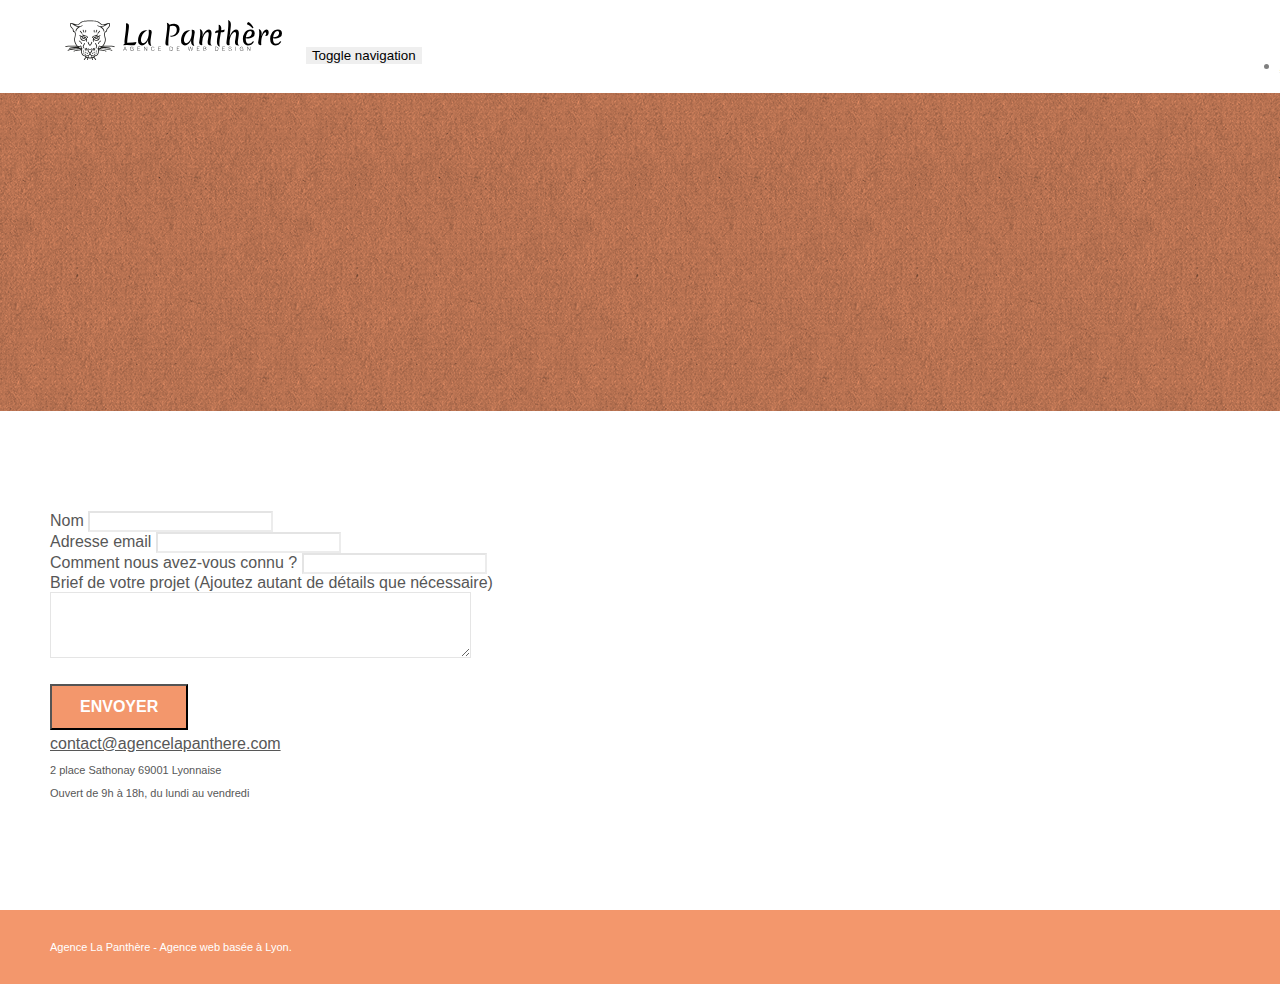
==== Starting website 2/contact.html @ 9b2c925a "Modification de page html --page2.html-- en --contact.html-- afin de donner un nom de fichier corres" ====
<!doctype html>
<html lang="fr">
	<head>
		<meta charset="utf-8">
		<meta name="keywords" content="">
		<meta name="description" content="">
		<meta name="viewport" content="width=device-width, initial-scale=1.0, viewport-fit=cover">
		<link rel="shortcut icon" type="image/png" href="favicon.jpg">
		
		<link rel="stylesheet" type="text/css" href="./css/bootstrap.min.css">
		<link rel="stylesheet" type="text/css" href="style.css">
		<link rel="stylesheet" type="text/css" href="./css/font-awesome.min.css">
		<link rel="stylesheet" type="text/css" href="./css/et-line.min.css">
		
		
		<script src="./js/jquery-2.1.0.min.js"></script>
		<script src="./js/bootstrap.min.js"></script>
		<script src="./js/blocs.min.js"></script>
		<script src="./js/jqBootstrapValidation.js"></script>
		<script src="./js/formHandler.js"></script>
		<title>Page contact la Panthère</title>
		
	</head>

	<body>
	<!-- Principal conteneur -->
		<div class="page-container">
			
		<!-- bloc-0 -->
			<div class="bloc bgc-white l-bloc " id="bloc-0">
				<div class="container bloc-sm">
					<nav class="navbar row">

						<div class="navbar-header">
							<a class="navbar-brand" href="index.html"><img src="img/agence-la-panthere-monochrome.svg" alt="atlanta web design logo" height="40" /></a>
							<button id="nav-toggle" type="button" class="ui-navbar-toggle navbar-toggle" data-toggle="collapse" data-target=".navbar-1">
								<span class="sr-only">Toggle navigation</span>
								<span class="icon-bar"></span>
								<span class="icon-bar"></span>
								<span class="icon-bar"></span>
							</button>
						</div>

						<div class="collapse navbar-collapse navbar-1 special-dropdown-nav">

							<ul class="site-navigation nav navbar-nav">
								<li>
									<a href="index.html">Accueil</a>
								</li>
								<li>
									<a href="page2.html">page2</a>
								</li>
							</ul>

						</div>

					</nav>
				</div>
			</div>
			<!-- bloc-0 END -->

			<!-- bloc-6 -->
			<div class="bloc bg-dots-bg bg-repeat bgc-atomic-tangerine d-bloc bloc-bg-texture texture-paper" id="bloc-6">
				<div class="container bloc-lg">
					<div class="row">
						<div class="col-sm-12">
							<h1 class="text-center hero-bloc-text tc-white">
								Parlons web design !
							</h1>
							<p class="text-center mg-lg tc-white tight-width-whitespace">
								Nous sommes ravis que vous souhaitiez collaborer avec notre agence.<br>
								Parlez-nous de votre projet en complétant le formulaire ci-dessous.
							</p>
						</div>
					</div>
				</div>
			</div>
			<!-- bloc-6 END -->

			<!-- bloc-7 -->
			<div class="bloc bgc-white l-bloc" id="bloc-7">
				<div class="container bloc-lg">
					<div class="row">
						<div class="col-sm-6">

							<form id="form_1" novalidate success-msg="Your message has been sent." fail-msg="Sorry it seems that our mail server is not responding, Sorry for the inconvenience!">
								
								<div class="form-group">
									<label>
										Nom
									</label>
									<input id="name" class="form-control" required />
								</div>

								<div class="form-group">
									<label>
										Adresse email
									</label>
									<input id="email" class="form-control" type="email" required />
								</div>

								<div class="form-group">
									<label>
										Comment nous avez-vous connu ?
									</label>
									<input class="form-control" type="email" required id="input_504" />
								</div>

								<div class="form-group">
									<label>
										Brief de votre projet (Ajoutez autant de détails que nécessaire)<br>
									</label><textarea id="message" class="form-control" rows="4" cols="50" required></textarea>
								</div> 

								<button class="bloc-button btn btn-lg btn-block cta-hero btn-atomic-tangerine" type="submit">
									Envoyer
								</button>

							</form>
						</div>

						<div class="col-sm-6">
							<a class="footer_lien" href="mailto:contact@agencelapanthere.com">
								contact@agencelapanthere.com
							</a>
							<p>
								2 place Sathonay 69001 Lyonnaise
							</p>
							<p>
								Ouvert de 9h à 18h, du lundi au vendredi
							</p>
						</div>

					</div>
				</div>
			</div>
			<!-- bloc-7 END -->

			<!-- ScrollToTop Button -->
			<a class="bloc-button btn btn-d scrollToTop" onclick="scrollToTarget('1')"><span class="fa fa-chevron-up"></span></a>
			<!-- ScrollToTop Button END-->


			<!-- Footer - bloc-8 -->
			<footer class="bloc bgc-atomic-tangerine d-bloc" id="bloc-8">
				<div class="container bloc-sm">
					<div class="row">
						<div class="col-sm-12">
							<p class="text-center white">
								Agence La Panthère - Agence web basée à Lyon.<br>
							</p>
							<div class="row row-no-gutters social">

								<div class="col-sm-3">
									<div class="text-center">
										<a class="social" href="index.html"><span class="fa fa-twitter icon-md"></span></a>
									</div>
								</div>

								<div class="col-sm-3">
									<div class="text-center">
										<a class="social" href="index.html"><span class="fa fa-facebook icon-md"></span></a>
									</div>
								</div>

								<div class="col-sm-3">
									<div class="text-center">
										<a class="social" href="index.html"><span class="fa fa-dribbble icon-md"></span></a>
									</div>
								</div>

								<div class="col-sm-3">
									<div class="text-center">
										<a class="social" href="index.html"><span class="fa fa-instagram icon-md"></span></a>
									</div>
								</div>

							</div>
						</div>
					</div>
				</div>
			</footer>
		<!-- Footer - bloc-8 END -->

		</div>
		<!-- Principal conteneur END -->
		

	</body>
</html>
---- Starting website 2/style.css ----
body {
    margin: 0;
    padding: 0;
    background: #FFF;
    overflow-x: hidden;
    -webkit-font-smoothing: antialiased;
    -moz-osx-font-smoothing: grayscale;
}

a,
button {
    transition: all .3s ease-in-out;
    outline: none!important;
}

a:hover {
    text-decoration: none;
    cursor: pointer;
}

#page-loading-blocs-notifaction {
    position: fixed;
    top: 0;
    bottom: 0;
    width: 100%;
    z-index: 100000;
    background: #FFFFFF url("img/pageload-spinner.gif") no-repeat center center;
}

.bloc {
    width: 100%;
    clear: both;
    background: 50% 50% no-repeat;
    padding: 0 50px;
    -webkit-background-size: cover;
    -moz-background-size: cover;
    -o-background-size: cover;
    background-size: cover;
    position: relative;
}

.bloc .container {
    padding-left: 0;
    padding-right: 0;
}

.bloc-lg {
    padding: 100px 50px;
}

.bloc-md {
    padding: 50px;
}

.bloc-sm {
    padding: 20px 50px;
}

.bg-center,
.bg-l-edge,
.bg-r-edge,
.bg-t-edge,
.bg-b-edge,
.bg-tl-edge,
.bg-bl-edge,
.bg-tr-edge,
.bg-br-edge,
.bg-repeat {
    -webkit-background-size: auto!important;
    -moz-background-size: auto!important;
    -o-background-size: auto!important;
    background-size: auto!important;
}

.bg-repeat {
    background: repeat;
}

.bg-t-edge {
    background: top no-repeat;
}

.bloc-bg-texture::before {
    content: "";
    background-size: 2px 2px;
    position: absolute;
    top: 0;
    bottom: 0;
    left: 0;
    right: 0;
}

.texture-paper::before {
    background: url("img/texture-paper.png");
    background-size: 280px 280px;
}

.b-parallax {
    background-attachment: fixed;
}

.d-bloc {
    color: rgba(255, 255, 255, .7);
}

.d-bloc button:hover {
    color: rgba(255, 255, 255, .9);
}

.d-bloc .icon-round,
.d-bloc .icon-square,
.d-bloc .icon-rounded,
.d-bloc .icon-semi-rounded-a,
.d-bloc .icon-semi-rounded-b {
    border-color: rgba(255, 255, 255, .9);
}

.d-bloc .divider-h span {
    border-color: rgba(255, 255, 255, .2);
}

.d-bloc .a-btn,
.d-bloc .navbar a,
.d-bloc .navbar-brand,
.d-bloc a .icon-sm,
.d-bloc a .icon-md,
.d-bloc a .icon-lg,
.d-bloc a .icon-xl,
.d-bloc h1 a,
.d-bloc h2 a,
.d-bloc h3 a,
.d-bloc h4 a,
.d-bloc h5 a,
.d-bloc h6 a,
.d-bloc p a {
    color: rgba(255, 255, 255, .6);
}

.d-bloc .a-btn:hover,
.d-bloc .navbar a:hover,
.d-bloc .navbar-brand:hover,
.d-bloc a:hover .icon-sm,
.d-bloc a:hover .icon-md,
.d-bloc a:hover .icon-lg,
.d-bloc a:hover .icon-xl,
.d-bloc h1 a:hover,
.d-bloc h2 a:hover,
.d-bloc h3 a:hover,
.d-bloc h4 a:hover,
.d-bloc h5 a:hover,
.d-bloc h6 a:hover,
.d-bloc p a:hover {
    color: rgba(255, 255, 255, 1);
}

.d-bloc .navbar-toggle .icon-bar {
    background: rgba(255, 255, 255, 1);
}

.d-bloc .btn-wire,
.d-bloc .btn-wire:hover {
    color: rgba(255, 255, 255, 1);
    border-color: rgba(255, 255, 255, 1);
}

.d-bloc .panel {
    color: rgba(0, 0, 0, .5);
}

.d-bloc .panel button:hover {
    color: rgba(0, 0, 0, .7);
}

.d-bloc .panel icon {
    border-color: rgba(0, 0, 0, .7);
}

.d-bloc .panel .divider-h span {
    border-color: rgba(0, 0, 0, .1);
}

.d-bloc .panel .a-btn {
    color: rgba(0, 0, 0, .6);
}

.d-bloc .panel .a-btn:hover {
    color: rgba(0, 0, 0, 1);
}

.d-bloc .panel .btn-wire,
.d-bloc .panel .btn-wire:hover {
    color: rgba(0, 0, 0, .7);
    border-color: rgba(0, 0, 0, .3);
}

.d-bloc .panel,
.l-bloc {
    color: rgba(0, 0, 0, .5);
}

.d-bloc .panel button:hover,
.l-bloc button:hover {
    color: rgba(0, 0, 0, .7);
}

.l-bloc .icon-round,
.l-bloc .icon-square,
.l-bloc .icon-rounded,
.l-bloc .icon-semi-rounded-a,
.l-bloc .icon-semi-rounded-b {
    border-color: rgba(0, 0, 0, .7);
}

.d-bloc .panel .divider-h span,
.l-bloc .divider-h span {
    border-color: rgba(0, 0, 0, .1);
}

.d-bloc .panel .a-btn,
.l-bloc .a-btn,
.l-bloc .navbar a,
.l-bloc .navbar-brand,
.l-bloc a .icon-sm,
.l-bloc a .icon-md,
.l-bloc a .icon-lg,
.l-bloc a .icon-xl,
.l-bloc h1 a,
.l-bloc h2 a,
.l-bloc h3 a,
.l-bloc h4 a,
.l-bloc h5 a,
.l-bloc h6 a,
.l-bloc p a {
    color: rgba(0, 0, 0, .6);
}

.d-bloc .panel .a-btn:hover,
.l-bloc .a-btn:hover,
.l-bloc .navbar a:hover,
.l-bloc .navbar-brand:hover,
.l-bloc a:hover .icon-sm,
.l-bloc a:hover .icon-md,
.l-bloc a:hover .icon-lg,
.l-bloc a:hover .icon-xl,
.l-bloc h1 a:hover,
.l-bloc h2 a:hover,
.l-bloc h3 a:hover,
.l-bloc h4 a:hover,
.l-bloc h5 a:hover,
.l-bloc h6 a:hover,
.l-bloc p a:hover {
    color: rgba(0, 0, 0, 1);
}

.l-bloc .navbar-toggle .icon-bar {
    color: rgba(0, 0, 0, .6);
}

.d-bloc .panel .btn-wire,
.d-bloc .panel .btn-wire:hover,
.l-bloc .btn-wire,
.l-bloc .btn-wire:hover {
    color: rgba(0, 0, 0, .7);
    border-color: rgba(0, 0, 0, .3);
}

.voffset {
    margin-top: 30px;
}

.voffset-lg {
    margin-top: 80px;
}

.row-no-gutters {
    margin-right: 0;
    margin-left: 0;
}

.row.row-no-gutters > [class^="col-"],
.row.row-no-gutters > [class*=" col-"] {
    padding-right: 0;
    padding-left: 0;
}

#bloc-1-hero h1 {
    font-size: 32px;
}

.navbar {
    margin-bottom: 0;
    z-index: 1;
}

.navbar-brand {
    height: auto;
    padding: 3px 15px;
    font-size: 25px;
    font-weight: normal;
    font-weight: 600;
    line-height: 44px;
}

.navbar-brand img {
    max-height: 200px;
    margin: 0 5px 0 0;
    display: inline;
}

.navbar-brand img[src$=svg] {
    min-width: 100px;
}

.nav-center .navbar-brand img {
    margin: 0;
}

.navbar .nav {
    padding-top: 2px;
    margin-right: -16px;
    float: right;
    z-index: 1;
}

.nav > li {
    float: left;
    margin-top: 4px;
    font-size: 16px;
}

.navbar-nav .open .dropdown-menu > li > a {
    text-align: inherit;
}

.nav > li a:hover,
.nav > li a:focus {
    background: transparent;
}

.navbar-toggle {
    margin: 10px 10px 0 0;
    border: 0px;
}

.navbar-toggle:hover {
    background: transparent!important;
}

.navbar-toggle .icon-bar {
    background-color: rgba(0, 0, 0, .5);
    width: 26px;
}

.nav-invert .navbar .nav {
    float: left;
}

.nav-invert .navbar-header,
.nav-invert .navbar-brand {
    float: right;
    position: relative;
    z-index: 2;
}

@media (min-width: 768px) {
    .site-navigation {
        position: absolute;
        top: 50%;
        right: 20px;
        transform: translate(0, -50%);
        -webkit-transform: translateY(-50%);
    }
    .nav > li .dropdown-menu a,
    .nav > li .dropdown-menu a:hover {
        color: #484848;
    }
    .nav-invert .site-navigation {
        left: 0;
        right: 0;
    }
    .nav-center {
        text-align: center;
    }
    .nav-center .navbar-header {
        width: 100%;
    }
    .nav-center .navbar-header,
    .nav-center .navbar-brand,
    .nav-center .nav > li {
        float: none;
        display: inline-block;
    }
    .nav-center .site-navigation {
        position: relative;
        width: 100%;
        right: 0;
        margin-right: 0px;
        margin-top: 20px;
    }
    .nav-center.mini-nav .navbar-toggle {
        float: none;
        margin: 10px auto 0;
    }
}

.nav > li > .dropdown a {
    background: none!important;
    display: block;
    padding: 14px 15px;
}

nav .caret {
    margin: 0 5px;
}

.dropdown-menu .dropdown-menu {
    top: -8px;
    left: 100%;
}

.dropdown-menu .dropmenu-flow-right {
    top: 100%;
    left: 0;
    margin-left: -1px;
    border-top-left-radius: 0;
    border-top-right-radius: 0;
}

.dropdown-menu .dropdown span {
    border: 4px solid black;
    border-top-color: transparent;
    border-right-color: transparent;
    border-bottom-color: transparent;
    margin: 6px -5px 0 0!important;
    float: right;
}

.mg-md {
    margin-top: 10px;
    margin-bottom: 20px;
}

.mg-lg {
    margin-top: 10px;
    margin-bottom: 40px;
}

.btn {
    margin: 0 5px 5px 0;
}

.btn.pull-right {
    margin: 0 0 5px 5px;
}

.btn-d,
.btn-d:hover,
.btn-d:focus {
    color: #FFF;
    background: rgba(0, 0, 0, .3);
}

button {
    outline: none!important;
}

.btn-rd {
    border-radius: 40px;
}

.btn-clean {
    border: 1px solid rgba(0, 0, 0, .08);
    border-bottom-color: rgba(0, 0, 0, .1);
    text-shadow: 0 1px 0 rgba(0, 0, 1, .1);
    box-shadow: 0 1px 3px rgba(0, 0, 1, .25), inset 0 1px 0 0 rgba(255, 255, 255, .15);
}

.icon-md {
    font-size: 30px!important;
}

.icon-lg {
    font-size: 60px!important;
}

.sm-shadow {
    text-shadow: 0 1px 2px rgba(0, 0, 0, .3);
}

.panel-sq,
.panel-sq .panel-heading,
.panel-sq .panel-footer {
    border-radius: 0;
}

.panel-rd {
    border-radius: 30px;
}

.panel-rd .panel-heading {
    border-radius: 29px 29px 0 0;
}

.panel-rd .panel-footer {
    border-radius: 0 0 29px 29px;
}

.form-control {
    border-color: rgba(0, 0, 0, .1);
    box-shadow: none;
}

.scrollToTop {
    width: 40px;
    height: 40px;
    position: fixed;
    bottom: 20px;
    right: 20px;
    opacity: 0;
    z-index: 500;
    transition: all .3s ease-in-out;
}

.scrollToTop span {
    margin-top: 6px;
}

.showScrollTop {
    font-size: 14px;
    opacity: 1;
}

a[data-lightbox] {
    position: relative;
    display: block;
    text-align: center;
}

a[data-lightbox]:hover::before {
    content: "+";
    font-family: "HelveticaNeue-Light", "Helvetica Neue Light", "Helvetica Neue", Helvetica, Arial;
    font-size: 32px;
    width: 50px;
    height: 50px;
    margin-left: -25px;
    border-radius: 50%;
    background: rgba(0, 0, 0, .6);
    color: #FFF;
    font-weight: 100;
    z-index: 1;
    position: absolute;
    top: 50%;
    transform: translateY(-50%);
    -webkit-transform: translateY(-50%);
}

a[data-lightbox]:hover img {
    opacity: 0.6;
    -webkit-animation-fill-mode: none;
    animation-fill-mode: none;
}

#lightbox-modal {
    display: flex;
    align-items: center;
}

#lightbox-modal .modal-dialog {
    width: 90%;
    max-width: 900px;
    margin: 0 auto 0;
}

#lightbox-modal .modal-dialog img {
    max-height: 90vh;
    margin: 0 auto;
}

.lightbox-caption {
    padding: 20px;
    color: #FFF;
    background: rgba(0, 0, 0, .5);
    position: absolute;
    left: 15px;
    right: 15px;
    bottom: 5px;
}

.close-lightbox {
    color: #FFF;
    font-size: 30px;
    position: absolute;
    top: 20px;
    right: 20px;
    z-index: 20;
    background: rgba(0, 0, 0, .5);
    border: none;
    line-height: 30px;
    padding: 0 9px 5px;
    opacity: 0.3;
}

.close-lightbox:hover,
.next-lightbox:hover,
.prev-lightbox:hover {
    opacity: 1.0;
    color: #FFF;
}

.next-lightbox,
.prev-lightbox {
    font-size: 20px;
    color: rgba(255, 255, 255, .9);
    background: rgba(0, 0, 0, .5);
    transition: all .2s ease-in-out;
    position: absolute;
    top: 45%;
    z-index: 1;
    opacity: 0.4;
}

.next-lightbox {
    padding: 6px 8px 1px 13px;
    right: 25px;
}

.prev-lightbox {
    padding: 6px 13px 1px 10px;
    left: 25px;
}

.snapshot-lb .modal-body {
    padding-bottom: 45px;
}

.snapshot-lb .lightbox-caption {
    padding: 0;
    color: rgba(0, 0, 0, .5);
    background: none;
}

h1,
h2,
h3,
h4,
h5,
h6,
p,
label,
.btn,
a {
    font-family: "helvetica";
    font-weight: 400;
    color: #575757!important;
}

.container {
    max-width: 1000px;
}

.hero-bloc-text {
    font-size: 38px;
}

.hero-bloc-text-sub {
    font-size: 36px;
}

.statement-bloc-text {
    line-height: 26px;
    font-style: italic;
    font-size: 20px;
    text-align: center;
    font-weight: lighter;
    max-width: 520px;
    margin: auto auto auto auto;
}

p {
    font-size: 11px;
}

.tight-width-whitespace {
    max-width: 600px;
    margin: auto auto auto auto;
}

.h1 {
    font-size: 20px;
    font-family: "Open Sans";
}

.cta-hero {
    margin-top: 22px;
    color: #FFFFFF!important;
    text-transform: uppercase;
    padding: 12px 28px 12px 28px;
    font-size: 16px;
    font-weight: 700;
}

.social {
    max-width: 400px;
    margin: auto auto auto auto;
}

h2 {
    font-size: 22px;
    line-height: 1.4em;
}

h3 {
    font-size: 15px;
    text-transform: uppercase;
    font-weight: 700;
    color: #333333!important;
}

.med-width-whitespace {
    max-width: 800px;
    margin: auto auto auto auto;
    box-shadow: 0px 0px 0px #000000;
}

h1 {
    color: #333333!important;
}

h4 {
    color: #333333!important;
}

.icons {
    margin-bottom: 14px;
    margin-top: 24px;
}

.white {
    color: #FFFFFF!important;
}

.portfolio-thumb {
    margin-bottom: 24px;
}

.portfolio-row {
    margin-bottom: 44px;
    margin-top: 50px;
}

.avatar {
    box-shadow: 0px 4px 9px rgba(0, 0, 0, 0.3);
}

.black-background {
    background-color: rgba(165, 147, 99, 0.7);
    padding: 40px 40px 40px 40px;
}

.bold-link {
    font-weight: 900;
    text-decoration: underline!important;
}

.bgc-white {
    background-color: #FFFFFF;
}

.bgc-dark-slate-blue {
    background-color: #364577;
}

.bgc-atomic-tangerine {
    background-color: #F3976C;
}

.tc-white {
    color: #F3976C!important;
}

.btn-atomic-tangerine {
    background: #F3976C;
    color: #FFFFFF!important;
}

.btn-atomic-tangerine:hover {
    background: #c27956!important;
    color: #FFFFFF!important;
}

.ltc-white {
    color: #FFFFFF!important;
}

.ltc-white:hover {
    color: #cccccc!important;
}

.ltc-atomic-tangerine {
    color: #F3976C!important;
}

.ltc-atomic-tangerine:hover {
    color: #c27956!important;
}

.icon-dark-slate-blue {
    color: #364577!important;
    border-color: #364577!important;
}

.bg-dots-bg {
    background-image: url("img/dots-bg.png");
}

.bg-lines-h2-bg {
    background-image: url("img/lines-h2-bg.png");
}

.bg-banniere {
    background-image: url("img/agence-la-panthere.jpg");
}

.bg-presentation {
    background-image: url("img/image-de-presentation.bmp");
}

@media (max-width: 1024px) {
    .bloc {
        padding-left: 20px;
        padding-right: 20px;
    }
    .bloc.full-width-bloc,
    .bloc-tile-2.full-width-bloc .container,
    .bloc-tile-3.full-width-bloc .container,
    .bloc-tile-4.full-width-bloc .container {
        padding-left: 0;
        padding-right: 0;
    }
}

@media (max-width: 992px) and (min-width: 768px) {
    .navbar .nav {
        max-width: 80%
    }
    .nav-center.navbar .nav {
        max-width: 100%
    }
}

@media only screen and (min-device-width: 768px) and (max-device-width: 1024px) and (orientation: landscape) {
    .b-parallax {
        background-attachment: scroll;
    }
}

@media only screen and (min-device-width: 1024px) and (max-device-width: 1366px) and (-webkit-min-device-pixel-ratio: 1.5) {
    .b-parallax {
        background-attachment: scroll;
    }
}

@media (max-width: 991px) {
    .container {
        width: 100%;
    }
    .b-parallax {
        background-attachment: scroll;
    }
    .page-container,
    #hero-bloc {
        overflow-x: hidden;
        position: relative;
    }
    .bloc {
        padding-left: constant(safe-area-inset-left);
        padding-right: constant(safe-area-inset-right);
    }
    .bloc-group,
    .bloc-group .bloc {
        display: block;
        width: 100%;
    }
    .bloc-fill-screen .fill-bloc-top-edge,
    .bloc-fill-screen .fill-bloc-bottom-edge {
        padding: 0 20px;
        padding-left: constant(safe-area-inset-left);
        padding-right: constant(safe-area-inset-right);
    }
}

@media (max-width: 767px) {
    .page-container {
        overflow-x: hidden;
        position: relative;
    }
    h1,
    h2,
    h3,
    h4,
    h5,
    h6,
    p,
    #disqus_thread {
        padding-left: 10px!important;
        padding-right: 10px!important;
    }
    .b-parallax {
        background-attachment: scroll;
    }
    .navbar .nav {
        padding-top: 0;
        border-top: 1px solid rgba(0, 0, 0, .2);
        float: none!important;
    }
    .navbar.row {
        margin-left: 0;
        margin-right: 0;
    }
    .site-navigation {
        position: inherit;
        transform: none;
        -webkit-transform: none;
        -ms-transform: none;
    }
    .nav > li {
        margin-top: 0;
        border-bottom: 1px solid rgba(0, 0, 0, .1);
        background: rgba(0, 0, 0, .05);
        text-align: left;
        padding-left: 15px;
        width: 100%;
    }
    .nav > li:hover {
        background: rgba(0, 0, 0, .08);
    }
    .dropdown .dropdown a .caret {
        float: none;
        margin: 5px 0 0 10px!important;
        border: 4px solid black;
        border-bottom-color: transparent;
        border-right-color: transparent;
        border-left-color: transparent;
    }
    #hero-bloc .navbar .nav {
        background: rgba(0, 0, 0, .8);
    }
    #hero-bloc .navbar .nav a {
        color: rgba(255, 255, 255, .6);
    }
    .hero {
        padding: 50px 0;
    }
    .hero-nav {
        left: -1px;
        right: -1px;
    }
    .navbar-collapse {
        padding: 0;
        overflow-x: hidden;
        -webkit-box-shadow: none;
        box-shadow: none;
    }
    .navbar-brand img {
        max-height: 40px;
        width: auto;
    }
    .nav-invert .navbar-header {
        float: none;
        width: 100%;
    }
    .nav-invert .navbar-toggle {
        float: left;
        margin-left: 10px;
    }
    .bloc {
        padding-left: 0;
        padding-right: 0;
    }
    .bloc-xxl,
    .bloc-xl,
    .bloc-lg {
        padding: 40px 0;
    }
    .bloc-sm,
    .bloc-md {
        padding-left: 0;
        padding-right: 0;
    }
    .bloc-tile-2 .container,
    .bloc-tile-3 .container,
    .bloc-tile-4 .container,
    .bloc-fill-screen .fill-bloc-top-edge,
    .bloc-fill-screen .fill-bloc-bottom-edge {
        padding-left: 0;
        padding-right: 0;
    }
    .a-block {
        padding: 0 10px;
    }
    .btn-dwn {
        display: none;
    }
    .voffset {
        margin-top: 5px;
    }
    .voffset-md {
        margin-top: 20px;
    }
    .voffset-lg {
        margin-top: 30px;
    }
    form {
        padding: 5px;
    }
    .close-lightbox {
        display: inline-block;
    }
    .blocsapp-device-iphone5 {
        background-size: 216px 425px;
        padding-top: 60px;
        width: 216px;
        height: 425px;
    }
    .blocsapp-device-iphone5 img {
        width: 180px;
        height: 320px;
    }
}

@media (max-width: 400px) {
    .bloc {
        padding-left: 0;
        padding-right: 0;
    }
}

@media (max-width: 767px) {
    .bloc-mob-center-text {
        text-align: center;
    }
}
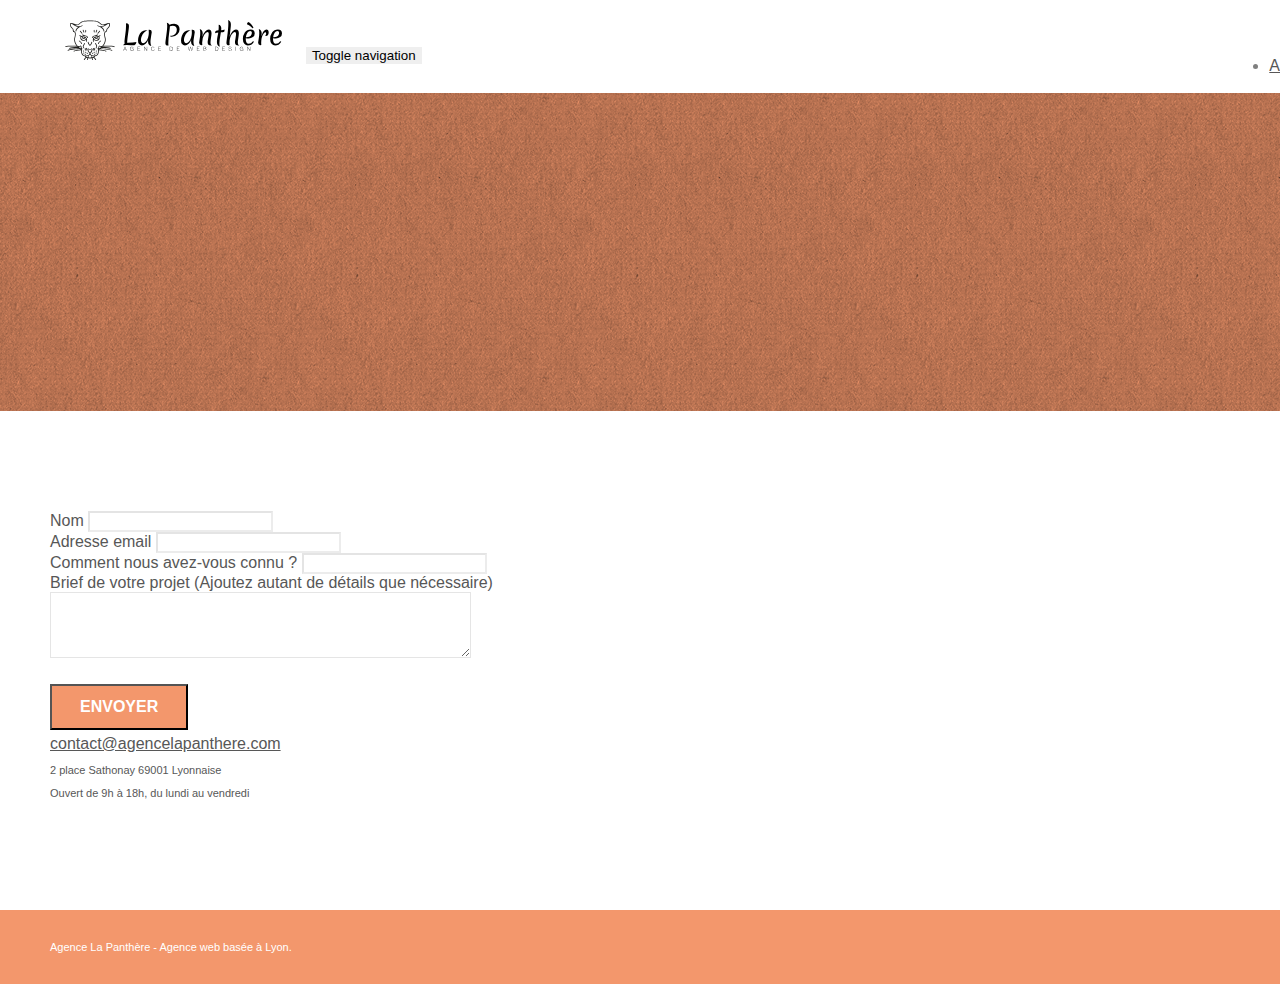
==== commit fcb591a8: "Remplacement de la <div> qui remplissait le rôle de haut de page sur les deux fichiers.html par une " ====
--- a/Starting website 2/contact.html
+++ b/Starting website 2/contact.html
@@ -22,12 +22,10 @@
 		
 	</head>
 
-	<body>
-	<!-- Principal conteneur -->
-		<div class="page-container">
-			
+	<body class="page-container">
+	<!-- Principal conteneur -->	
 		<!-- bloc-0 -->
-			<div class="bloc bgc-white l-bloc " id="bloc-0">
+			<header class="bloc bgc-white l-bloc " id="bloc-0">
 				<div class="container bloc-sm">
 					<nav class="navbar row">
 
@@ -48,7 +46,7 @@
 									<a href="index.html">Accueil</a>
 								</li>
 								<li>
-									<a href="page2.html">page2</a>
+									<a href="contact.html">Contact</a>
 								</li>
 							</ul>
 
@@ -56,7 +54,7 @@
 
 					</nav>
 				</div>
-			</div>
+			</header>
 			<!-- bloc-0 END -->
 
 			<!-- bloc-6 -->
@@ -181,10 +179,5 @@
 				</div>
 			</footer>
 		<!-- Footer - bloc-8 END -->
-
-		</div>
-		<!-- Principal conteneur END -->
-		
-
 	</body>
 </html>
